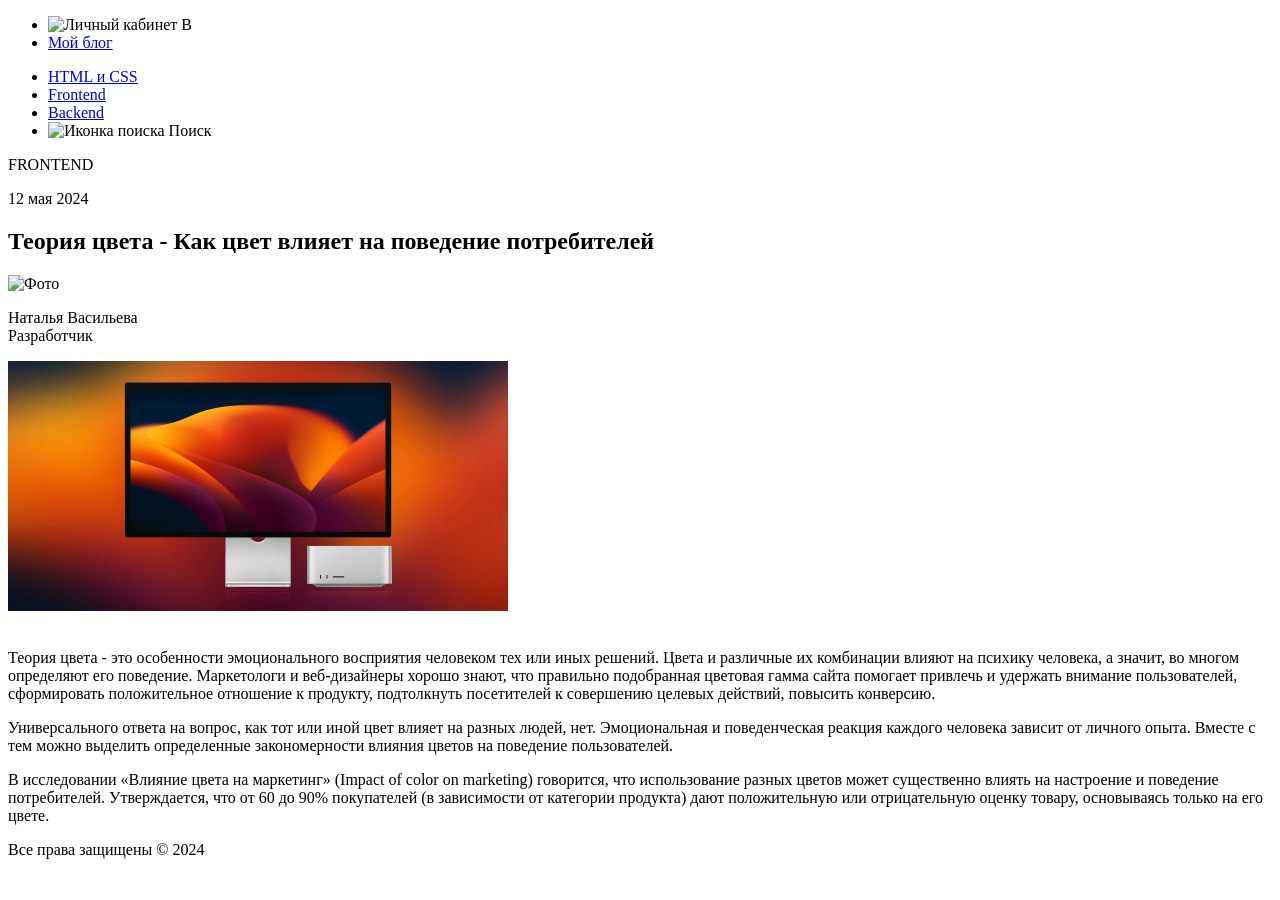
==== lessons/01-html-basics/index.html @ b934e62d "исправил nav согласно комментариям александрА" ====
<!DOCTYPE html>
<html lang="ru">
<head>
    <meta charset="UTF-8">
    <title>Теория цвета</title>
</head>
<body>
    <header>
            <ul>
                <li><img src="images/Rectangle 3.png" alt="Личный кабинет"> В</li>
                <li><a href="#">Мой блог</a></li>
                </ul>
         <nav>
            <ul>
                <li><a href="#">HTML и CSS</a></li>
                <li><a href="#">Frontend</a></li>
                <li><a href="#">Backend</a></li>
                <li><img src="images/Rectangle 3.png" alt="Иконка поиска"> Поиск</li>
            </ul>
        </nav>
    </header>

    <main>
        <article>
            <p>FRONTEND</p>
           <p>12 мая 2024</p>
            
            <h1>Теория цвета - Как цвет влияет на поведение потребителей</h1>
            
            <img src="images/avatar.png" alt="Фото"><br>
            <p>
            Наталья Васильева<br>
            Разработчик
        </p>

            <img src="images/image1.png" alt="img1" width="500"><br><br>

            <p>Теория цвета - это особенности эмоционального восприятия человеком тех или иных решений. Цвета и различные их комбинации влияют на психику человека, а значит, во многом определяют его поведение. Маркетологи и веб-дизайнеры хорошо знают, что правильно подобранная цветовая гамма сайта помогает привлечь и удержать внимание пользователей, сформировать положительное отношение к продукту, подтолкнуть посетителей к совершению целевых действий, повысить конверсию.</p>

            <p>Универсального ответа на вопрос, как тот или иной цвет влияет на разных людей, нет. Эмоциональная и поведенческая реакция каждого человека зависит от личного опыта. Вместе с тем можно выделить определенные закономерности влияния цветов на поведение пользователей.</p>

            <p>В исследовании «Влияние цвета на маркетинг» (Impact of color on marketing) говорится, что использование разных цветов может существенно влиять на настроение и поведение потребителей. Утверждается, что от 60 до 90% покупателей (в зависимости от категории продукта) дают положительную или отрицательную оценку товару, основываясь только на его цвете.</p>
        </article>
    </main>

    <footer>
        <p>Все права защищены &copy; 2024</p>
    </footer>
</body>
</html>
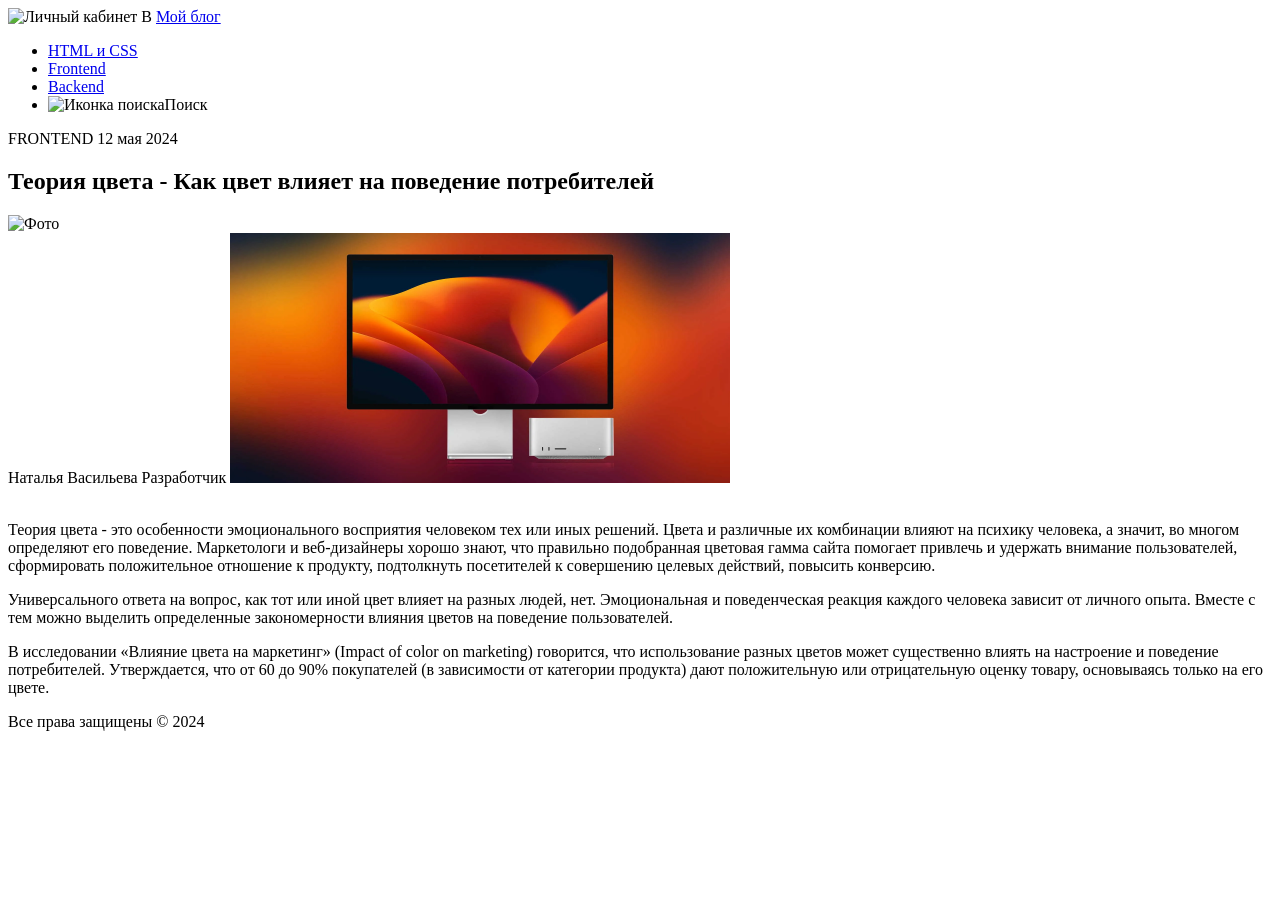
==== commit feef95ae: "Исправления первой дз" ====
--- a/lessons/01-html-basics/index.html
+++ b/lessons/01-html-basics/index.html
@@ -6,32 +6,31 @@
 </head>
 <body>
     <header>
-            <ul>
-                <li><img src="images/Rectangle 3.png" alt="Личный кабинет"> В</li>
-                <li><a href="#">Мой блог</a></li>
-                </ul>
+            <img src="images/Rectangle 3.png" alt="Личный кабинет"> <span>В</span>
+            <a href="#">Мой блог</a>
+
          <nav>
             <ul>
                 <li><a href="#">HTML и CSS</a></li>
                 <li><a href="#">Frontend</a></li>
                 <li><a href="#">Backend</a></li>
-                <li><img src="images/Rectangle 3.png" alt="Иконка поиска"> Поиск</li>
+                <li><img src="images/Rectangle 3.png" alt="Иконка поиска">Поиск</li>
             </ul>
         </nav>
     </header>
 
     <main>
         <article>
-            <p>FRONTEND</p>
-           <p>12 мая 2024</p>
+            <span>FRONTEND</span>
+            <span>12 мая 2024</span>
             
             <h1>Теория цвета - Как цвет влияет на поведение потребителей</h1>
             
             <img src="images/avatar.png" alt="Фото"><br>
-            <p>
-            Наталья Васильева<br>
-            Разработчик
-        </p>
+            
+            <span>Наталья Васильева</span>
+            <span>Разработчик</span>
+       
 
             <img src="images/image1.png" alt="img1" width="500"><br><br>
 
@@ -44,7 +43,7 @@
     </main>
 
     <footer>
-        <p>Все права защищены &copy; 2024</p>
+        <span>Все права защищены &copy; 2024</span>
     </footer>
 </body>
 </html>
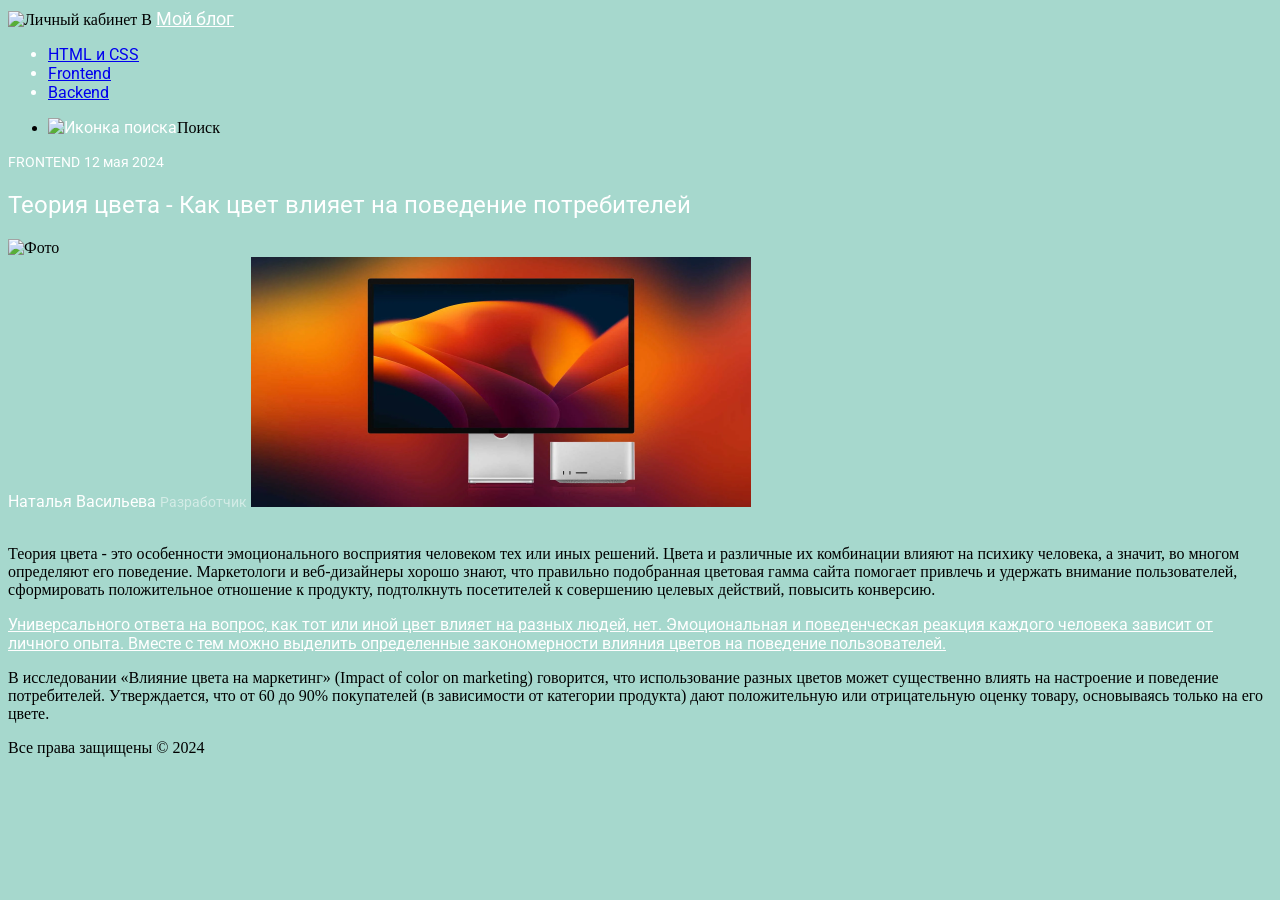
==== commit 7a14302d: "css-selectors-homework" ====
--- a/lessons/01-html-basics/index.html
+++ b/lessons/01-html-basics/index.html
@@ -1,49 +1,82 @@
-<!DOCTYPE html>
+<!doctype html>
 <html lang="ru">
-<head>
-    <meta charset="UTF-8">
-    <title>Теория цвета</title>
-</head>
-<body>
-    <header>
-            <img src="images/Rectangle 3.png" alt="Личный кабинет"> <span>В</span>
-            <a href="#">Мой блог</a>
+	<head>
+		<meta charset="UTF-8" />
+		<title>Теория цвета</title>
+		<link rel="stylesheet" href="style.css" />
+		<link rel="preconnect" href="https://fonts.googleapis.com" />
+		<link rel="preconnect" href="https://fonts.gstatic.com" crossorigin />
+		<link
+			href="https://fonts.googleapis.com/css2?family=Open+Sans:ital,wght@0,300..800;1,300..800&family=Roboto:ital,wght@0,100..900;1,100..900&display=swap"
+			rel="stylesheet"
+		/>
+	</head>
+	<body>
+		<header>
+			<img src="images/Rectangle 3.png" alt="Личный кабинет" /> <span>В</span>
+			<a href="#" class="myBlog">Мой блог</a>
+			<nav>
+				<ul>
+					<li><a href="#">HTML и CSS</a></li>
+					<li><a href="#">Frontend</a></li>
+					<li><a href="#">Backend</a></li>
+				</ul>
+			</nav>
+			<ul>
+				<li>
+					<img
+						src="images/Rectangle 3.png"
+						alt="Иконка поиска"
+						class="searchHead"
+					/>Поиск
+				</li>
+			</ul>
+		</header>
 
-         <nav>
-            <ul>
-                <li><a href="#">HTML и CSS</a></li>
-                <li><a href="#">Frontend</a></li>
-                <li><a href="#">Backend</a></li>
-                <li><img src="images/Rectangle 3.png" alt="Иконка поиска">Поиск</li>
-            </ul>
-        </nav>
-    </header>
+		<main>
+			<article>
+				<span class="firstSpan">FRONTEND</span>
+				<span class="secondSpan">12 мая 2024</span>
 
-    <main>
-        <article>
-            <span>FRONTEND</span>
-            <span>12 мая 2024</span>
-            
-            <h1>Теория цвета - Как цвет влияет на поведение потребителей</h1>
-            
-            <img src="images/avatar.png" alt="Фото"><br>
-            
-            <span>Наталья Васильева</span>
-            <span>Разработчик</span>
-       
+				<h1>Теория цвета - Как цвет влияет на поведение потребителей</h1>
 
-            <img src="images/image1.png" alt="img1" width="500"><br><br>
+				<img src="images/avatar.png" alt="Фото" /><br />
 
-            <p>Теория цвета - это особенности эмоционального восприятия человеком тех или иных решений. Цвета и различные их комбинации влияют на психику человека, а значит, во многом определяют его поведение. Маркетологи и веб-дизайнеры хорошо знают, что правильно подобранная цветовая гамма сайта помогает привлечь и удержать внимание пользователей, сформировать положительное отношение к продукту, подтолкнуть посетителей к совершению целевых действий, повысить конверсию.</p>
+				<span class="authorName">Наталья Васильева</span>
+				<span class="jobName">Разработчик</span>
 
-            <p>Универсального ответа на вопрос, как тот или иной цвет влияет на разных людей, нет. Эмоциональная и поведенческая реакция каждого человека зависит от личного опыта. Вместе с тем можно выделить определенные закономерности влияния цветов на поведение пользователей.</p>
+				<img src="images/image1.png" alt="img1" width="500" /><br /><br />
 
-            <p>В исследовании «Влияние цвета на маркетинг» (Impact of color on marketing) говорится, что использование разных цветов может существенно влиять на настроение и поведение потребителей. Утверждается, что от 60 до 90% покупателей (в зависимости от категории продукта) дают положительную или отрицательную оценку товару, основываясь только на его цвете.</p>
-        </article>
-    </main>
+				<p class="first paragraph">
+					Теория цвета - это особенности эмоционального восприятия человеком тех
+					или иных решений. Цвета и различные их комбинации влияют на психику
+					человека, а значит, во многом определяют его поведение. Маркетологи и
+					веб-дизайнеры хорошо знают, что правильно подобранная цветовая гамма
+					сайта помогает привлечь и удержать внимание пользователей,
+					сформировать положительное отношение к продукту, подтолкнуть
+					посетителей к совершению целевых действий, повысить конверсию.
+				</p>
 
-    <footer>
-        <span>Все права защищены &copy; 2024</span>
-    </footer>
-</body>
-</html>+				<p class="second-paragraph">
+					Универсального ответа на вопрос, как тот или иной цвет влияет на
+					разных людей, нет. Эмоциональная и поведенческая реакция каждого
+					человека зависит от личного опыта. Вместе с тем можно выделить
+					определенные закономерности влияния цветов на поведение пользователей.
+				</p>
+
+				<p class="third-paragraph">
+					В исследовании «Влияние цвета на маркетинг» (Impact of color on
+					marketing) говорится, что использование разных цветов может
+					существенно влиять на настроение и поведение потребителей.
+					Утверждается, что от 60 до 90% покупателей (в зависимости от категории
+					продукта) дают положительную или отрицательную оценку товару,
+					основываясь только на его цвете.
+				</p>
+			</article>
+		</main>
+
+		<footer>
+			<span>Все права защищены &copy; 2024</span>
+		</footer>
+	</body>
+</html>
--- a/lessons/01-html-basics/style.css
+++ b/lessons/01-html-basics/style.css
@@ -0,0 +1,81 @@
+body {
+	background-color: rgb(166, 216, 205);
+}
+
+.myBlog {
+	font-family: "Roboto", sans-serif;
+	font-weight: 400;
+	font-size: 18px;
+	color: #ffffff;
+}
+
+nav {
+	font-family: "Roboto", sans-serif;
+	font-weight: 400;
+	font-size: 16px;
+	color: #ffffff;
+}
+
+.searchHead {
+	font-family: "Roboto", sans-serif;
+	font-weight: 400;
+	font-size: 16px;
+	color: #ffffff;
+}
+
+.firstSpan {
+	font-family: "Roboto", sans-serif;
+	font-weight: 400;
+	font-size: 14px;
+	color: #ffffff;
+}
+
+.secondSpan {
+	font-family: "Roboto", sans-serif;
+	font-weight: 400;
+	font-size: 14px;
+	color: #ffffff;
+}
+
+h1 {
+	font-family: "Roboto", sans-serif;
+	font-weight: 400;
+	font-size: 24px;
+	color: #ffffff;
+}
+
+.authorName {
+	font-family: "Roboto", sans-serif;
+	font-weight: 400;
+	font-size: 16px;
+	color: #ffffff;
+}
+
+.jobName {
+	font-family: "Roboto", sans-serif;
+	font-weight: 400;
+	font-size: 14px;
+	color: rgba(255, 255, 255, 0.5);
+}
+
+.first-paragraph {
+	font-family: "Roboto", sans-serif;
+	font-weight: 400;
+	font-size: 20px;
+	color: #ffffff;
+}
+
+.second-paragraph {
+	font-family: "Roboto", sans-serif;
+	font-weight: 400;
+	font-size: 16px;
+	color: #ffffff;
+	text-decoration: underline;
+}
+
+#copyright {
+	font-family: "Roboto", sans-serif;
+	font-weight: 400;
+	font-size: 16px;
+	color: rgba(255, 255, 255, 0.5);
+}
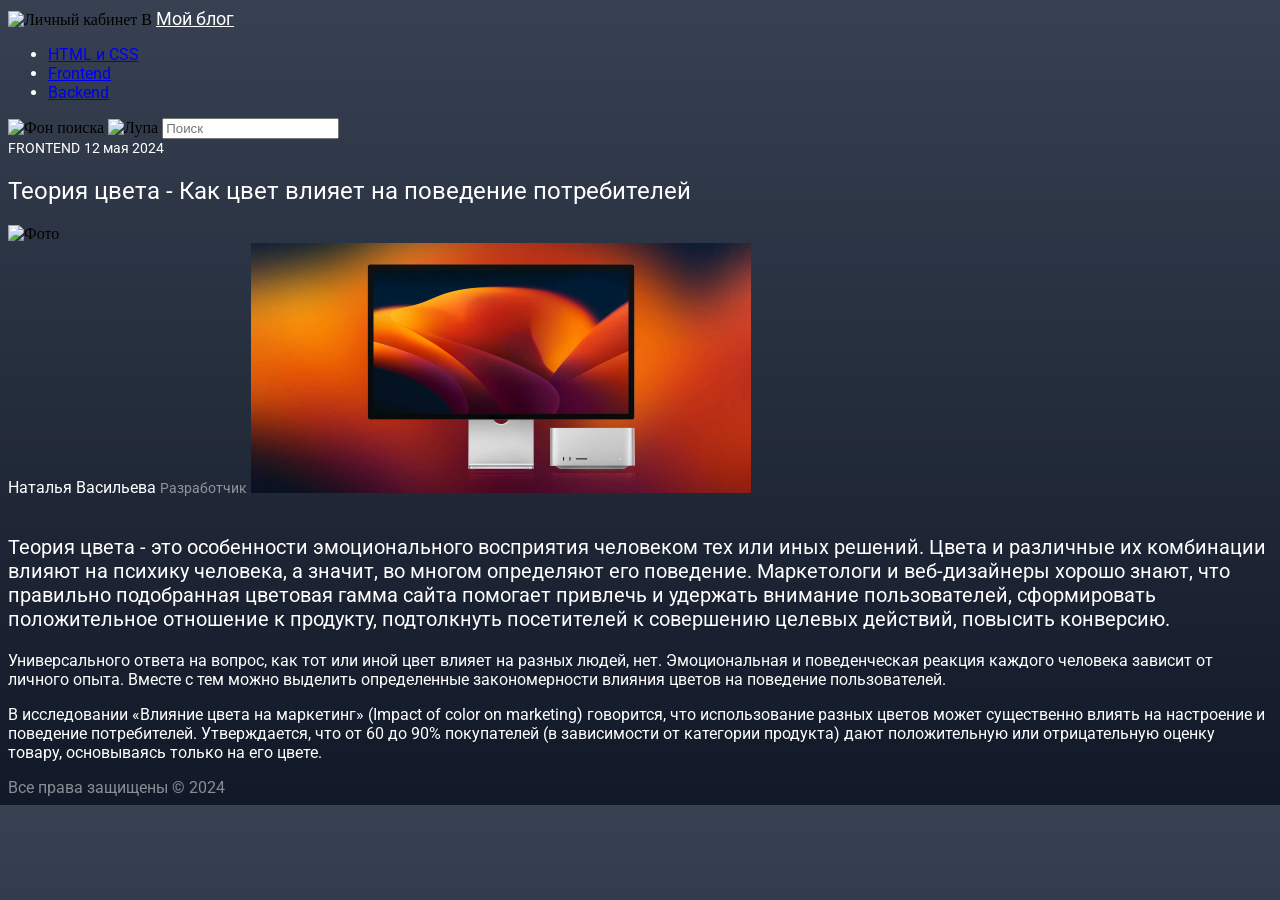
==== commit af172a2b: "Поиск вывел в инпут, убрал id, поправил картинки, добавил див поиска" ====
--- a/lessons/01-html-basics/index.html
+++ b/lessons/01-html-basics/index.html
@@ -13,7 +13,7 @@
 	</head>
 	<body>
 		<header>
-			<img src="images/Rectangle 3.png" alt="Личный кабинет" /> <span>В</span>
+			<img src="images/Rectangle 2.png" alt="Личный кабинет" /> <span>В</span>
 			<a href="#" class="myBlog">Мой блог</a>
 			<nav>
 				<ul>
@@ -22,15 +22,15 @@
 					<li><a href="#">Backend</a></li>
 				</ul>
 			</nav>
-			<ul>
-				<li>
-					<img
-						src="images/Rectangle 3.png"
-						alt="Иконка поиска"
-						class="searchHead"
-					/>Поиск
-				</li>
-			</ul>
+			<div class="search">
+				<img
+					src="images/Rectangle 3.png"
+					alt="Фон поиска"
+					class="search-background"
+				/>
+				<img src="images/search (1).png" alt="Лупа" />
+				<input type="text" placeholder="Поиск" />
+			</div>
 		</header>
 
 		<main>
@@ -47,7 +47,7 @@
 
 				<img src="images/image1.png" alt="img1" width="500" /><br /><br />
 
-				<p class="first paragraph">
+				<p class="first-paragraph">
 					Теория цвета - это особенности эмоционального восприятия человеком тех
 					или иных решений. Цвета и различные их комбинации влияют на психику
 					человека, а значит, во многом определяют его поведение. Маркетологи и
@@ -76,7 +76,7 @@
 		</main>
 
 		<footer>
-			<span>Все права защищены &copy; 2024</span>
+			<span class="copyright">Все права защищены &copy; 2024</span>
 		</footer>
 	</body>
 </html>
--- a/lessons/01-html-basics/style.css
+++ b/lessons/01-html-basics/style.css
@@ -1,5 +1,5 @@
 body {
-	background-color: rgb(166, 216, 205);
+	background: linear-gradient(#374151, #111827);
 }
 
 .myBlog {
@@ -16,7 +16,7 @@
 	color: #ffffff;
 }
 
-.searchHead {
+.search-input {
 	font-family: "Roboto", sans-serif;
 	font-weight: 400;
 	font-size: 16px;
@@ -70,10 +70,16 @@
 	font-weight: 400;
 	font-size: 16px;
 	color: #ffffff;
-	text-decoration: underline;
 }
 
-#copyright {
+.third-paragraph {
+	font-family: "Roboto", sans-serif;
+	font-weight: 400;
+	font-size: 16px;
+	color: #ffffff;
+}
+
+.copyright {
 	font-family: "Roboto", sans-serif;
 	font-weight: 400;
 	font-size: 16px;
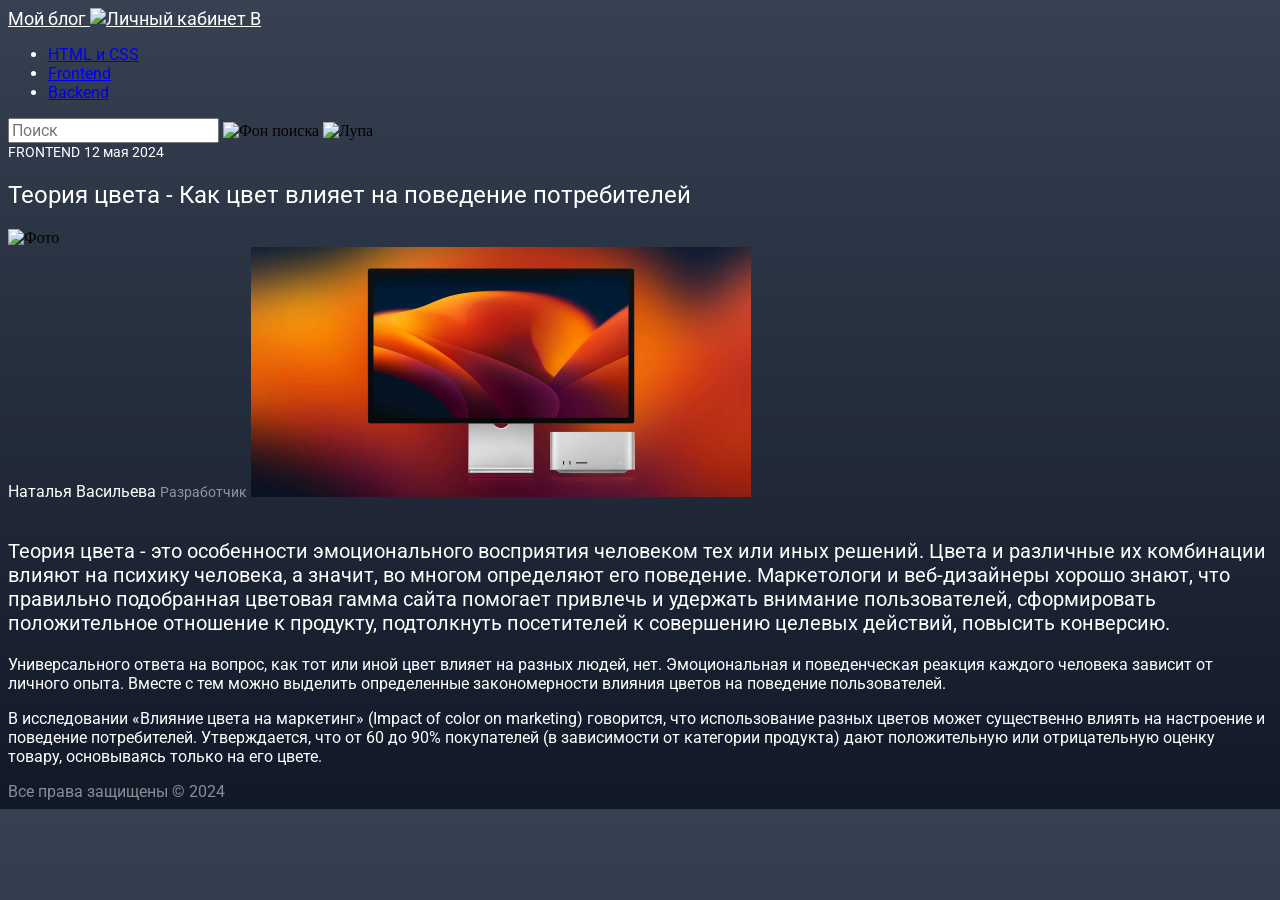
==== commit baa4238d: "исправления ДЗ-css-selectors" ====
--- a/lessons/01-html-basics/index.html
+++ b/lessons/01-html-basics/index.html
@@ -3,18 +3,20 @@
 	<head>
 		<meta charset="UTF-8" />
 		<title>Теория цвета</title>
-		<link rel="stylesheet" href="style.css" />
 		<link rel="preconnect" href="https://fonts.googleapis.com" />
 		<link rel="preconnect" href="https://fonts.gstatic.com" crossorigin />
 		<link
 			href="https://fonts.googleapis.com/css2?family=Open+Sans:ital,wght@0,300..800;1,300..800&family=Roboto:ital,wght@0,100..900;1,100..900&display=swap"
 			rel="stylesheet"
 		/>
+		<link rel="stylesheet" href="style.css" />
 	</head>
 	<body>
 		<header>
-			<img src="images/Rectangle 2.png" alt="Личный кабинет" /> <span>В</span>
-			<a href="#" class="myBlog">Мой блог</a>
+			<a href="#" class="myBlog"
+				>Мой блог <img src="images/Rectangle 2.png" alt="Личный кабинет" />
+				<span>В</span>
+			</a>
 			<nav>
 				<ul>
 					<li><a href="#">HTML и CSS</a></li>
@@ -22,15 +24,15 @@
 					<li><a href="#">Backend</a></li>
 				</ul>
 			</nav>
-			<div class="search">
+			<form class="search" action="/search" method="get">
+				<input type="text" placeholder="Поиск" class="searchInput" />
 				<img
 					src="images/Rectangle 3.png"
 					alt="Фон поиска"
-					class="search-background"
+					class="searchBackground"
 				/>
 				<img src="images/search (1).png" alt="Лупа" />
-				<input type="text" placeholder="Поиск" />
-			</div>
+			</form>
 		</header>
 
 		<main>
@@ -47,7 +49,7 @@
 
 				<img src="images/image1.png" alt="img1" width="500" /><br /><br />
 
-				<p class="first-paragraph">
+				<p class="firstParagraph">
 					Теория цвета - это особенности эмоционального восприятия человеком тех
 					или иных решений. Цвета и различные их комбинации влияют на психику
 					человека, а значит, во многом определяют его поведение. Маркетологи и
@@ -57,14 +59,14 @@
 					посетителей к совершению целевых действий, повысить конверсию.
 				</p>
 
-				<p class="second-paragraph">
+				<p class="secondParagraph">
 					Универсального ответа на вопрос, как тот или иной цвет влияет на
 					разных людей, нет. Эмоциональная и поведенческая реакция каждого
 					человека зависит от личного опыта. Вместе с тем можно выделить
 					определенные закономерности влияния цветов на поведение пользователей.
 				</p>
 
-				<p class="third-paragraph">
+				<p class="thirdParagraph">
 					В исследовании «Влияние цвета на маркетинг» (Impact of color on
 					marketing) говорится, что использование разных цветов может
 					существенно влиять на настроение и поведение потребителей.
--- a/lessons/01-html-basics/style.css
+++ b/lessons/01-html-basics/style.css
@@ -16,7 +16,7 @@
 	color: #ffffff;
 }
 
-.search-input {
+.searchInput {
 	font-family: "Roboto", sans-serif;
 	font-weight: 400;
 	font-size: 16px;
@@ -58,21 +58,21 @@
 	color: rgba(255, 255, 255, 0.5);
 }
 
-.first-paragraph {
+.firstParagraph {
 	font-family: "Roboto", sans-serif;
 	font-weight: 400;
 	font-size: 20px;
 	color: #ffffff;
 }
 
-.second-paragraph {
+.secondParagraph {
 	font-family: "Roboto", sans-serif;
 	font-weight: 400;
 	font-size: 16px;
 	color: #ffffff;
 }
 
-.third-paragraph {
+.thirdParagraph {
 	font-family: "Roboto", sans-serif;
 	font-weight: 400;
 	font-size: 16px;
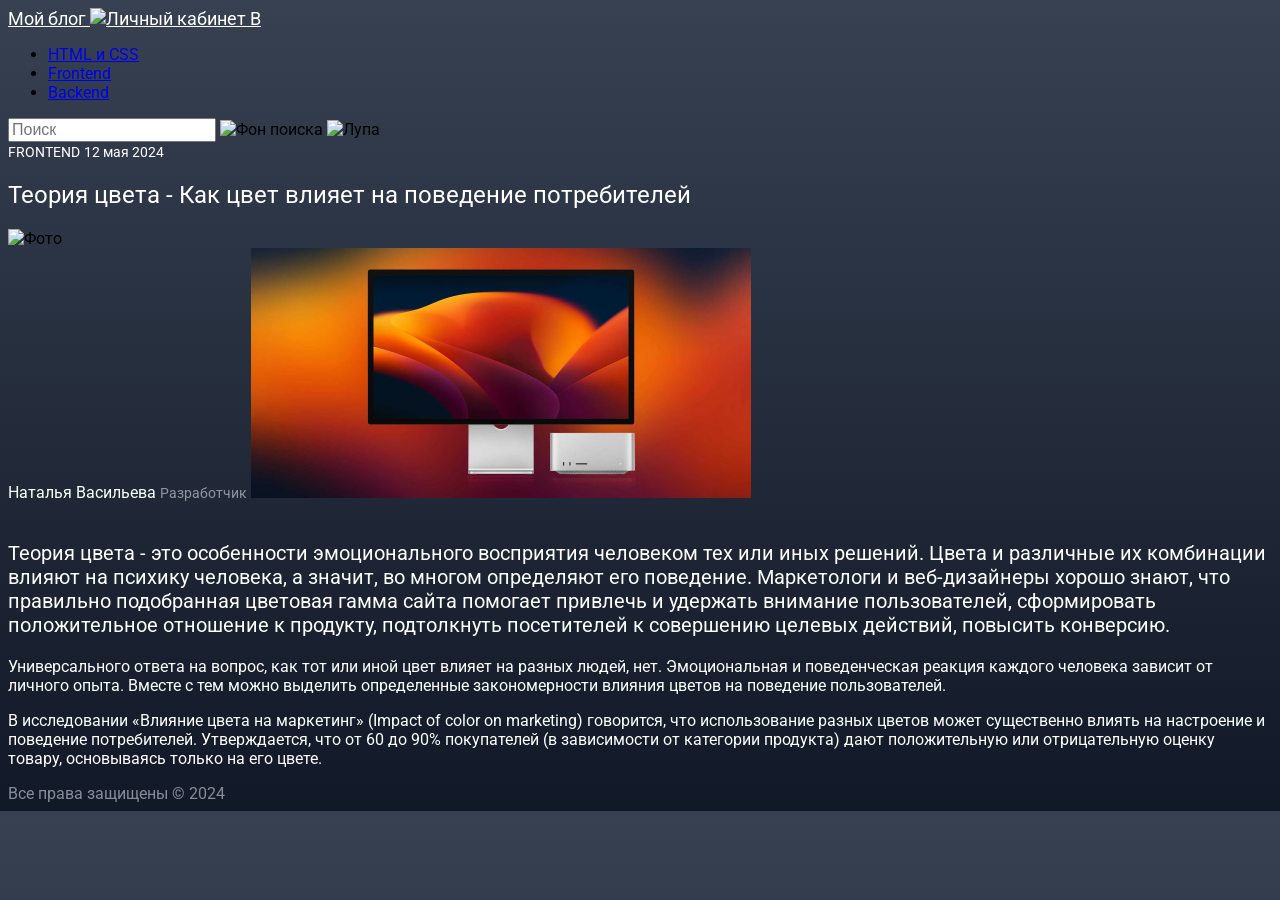
==== commit f87d3d52: "исправление домашки css-selectors #3" ====
--- a/lessons/01-html-basics/index.html
+++ b/lessons/01-html-basics/index.html
@@ -40,7 +40,9 @@
 				<span class="firstSpan">FRONTEND</span>
 				<span class="secondSpan">12 мая 2024</span>
 
-				<h1>Теория цвета - Как цвет влияет на поведение потребителей</h1>
+				<h1 class="title">
+					Теория цвета - Как цвет влияет на поведение потребителей
+				</h1>
 
 				<img src="images/avatar.png" alt="Фото" /><br />
 
--- a/lessons/01-html-basics/style.css
+++ b/lessons/01-html-basics/style.css
@@ -1,86 +1,75 @@
 body {
+	font-family: "Roboto", sans-serif;
 	background: linear-gradient(#374151, #111827);
 }
 
 .myBlog {
-	font-family: "Roboto", sans-serif;
 	font-weight: 400;
 	font-size: 18px;
 	color: #ffffff;
 }
 
-nav {
-	font-family: "Roboto", sans-serif;
+.headerNav {
 	font-weight: 400;
 	font-size: 16px;
 	color: #ffffff;
 }
 
 .searchInput {
-	font-family: "Roboto", sans-serif;
 	font-weight: 400;
 	font-size: 16px;
 	color: #ffffff;
 }
 
 .firstSpan {
-	font-family: "Roboto", sans-serif;
 	font-weight: 400;
 	font-size: 14px;
 	color: #ffffff;
 }
 
 .secondSpan {
-	font-family: "Roboto", sans-serif;
 	font-weight: 400;
 	font-size: 14px;
 	color: #ffffff;
 }
 
-h1 {
-	font-family: "Roboto", sans-serif;
+.title {
 	font-weight: 400;
 	font-size: 24px;
 	color: #ffffff;
 }
 
 .authorName {
-	font-family: "Roboto", sans-serif;
 	font-weight: 400;
 	font-size: 16px;
 	color: #ffffff;
 }
 
 .jobName {
-	font-family: "Roboto", sans-serif;
 	font-weight: 400;
 	font-size: 14px;
 	color: rgba(255, 255, 255, 0.5);
 }
 
 .firstParagraph {
-	font-family: "Roboto", sans-serif;
 	font-weight: 400;
 	font-size: 20px;
 	color: #ffffff;
 }
 
 .secondParagraph {
-	font-family: "Roboto", sans-serif;
 	font-weight: 400;
 	font-size: 16px;
 	color: #ffffff;
 }
 
 .thirdParagraph {
-	font-family: "Roboto", sans-serif;
 	font-weight: 400;
 	font-size: 16px;
 	color: #ffffff;
 }
 
 .copyright {
-	font-family: "Roboto", sans-serif;
 	font-weight: 400;
 	font-size: 16px;
 	color: rgba(255, 255, 255, 0.5);
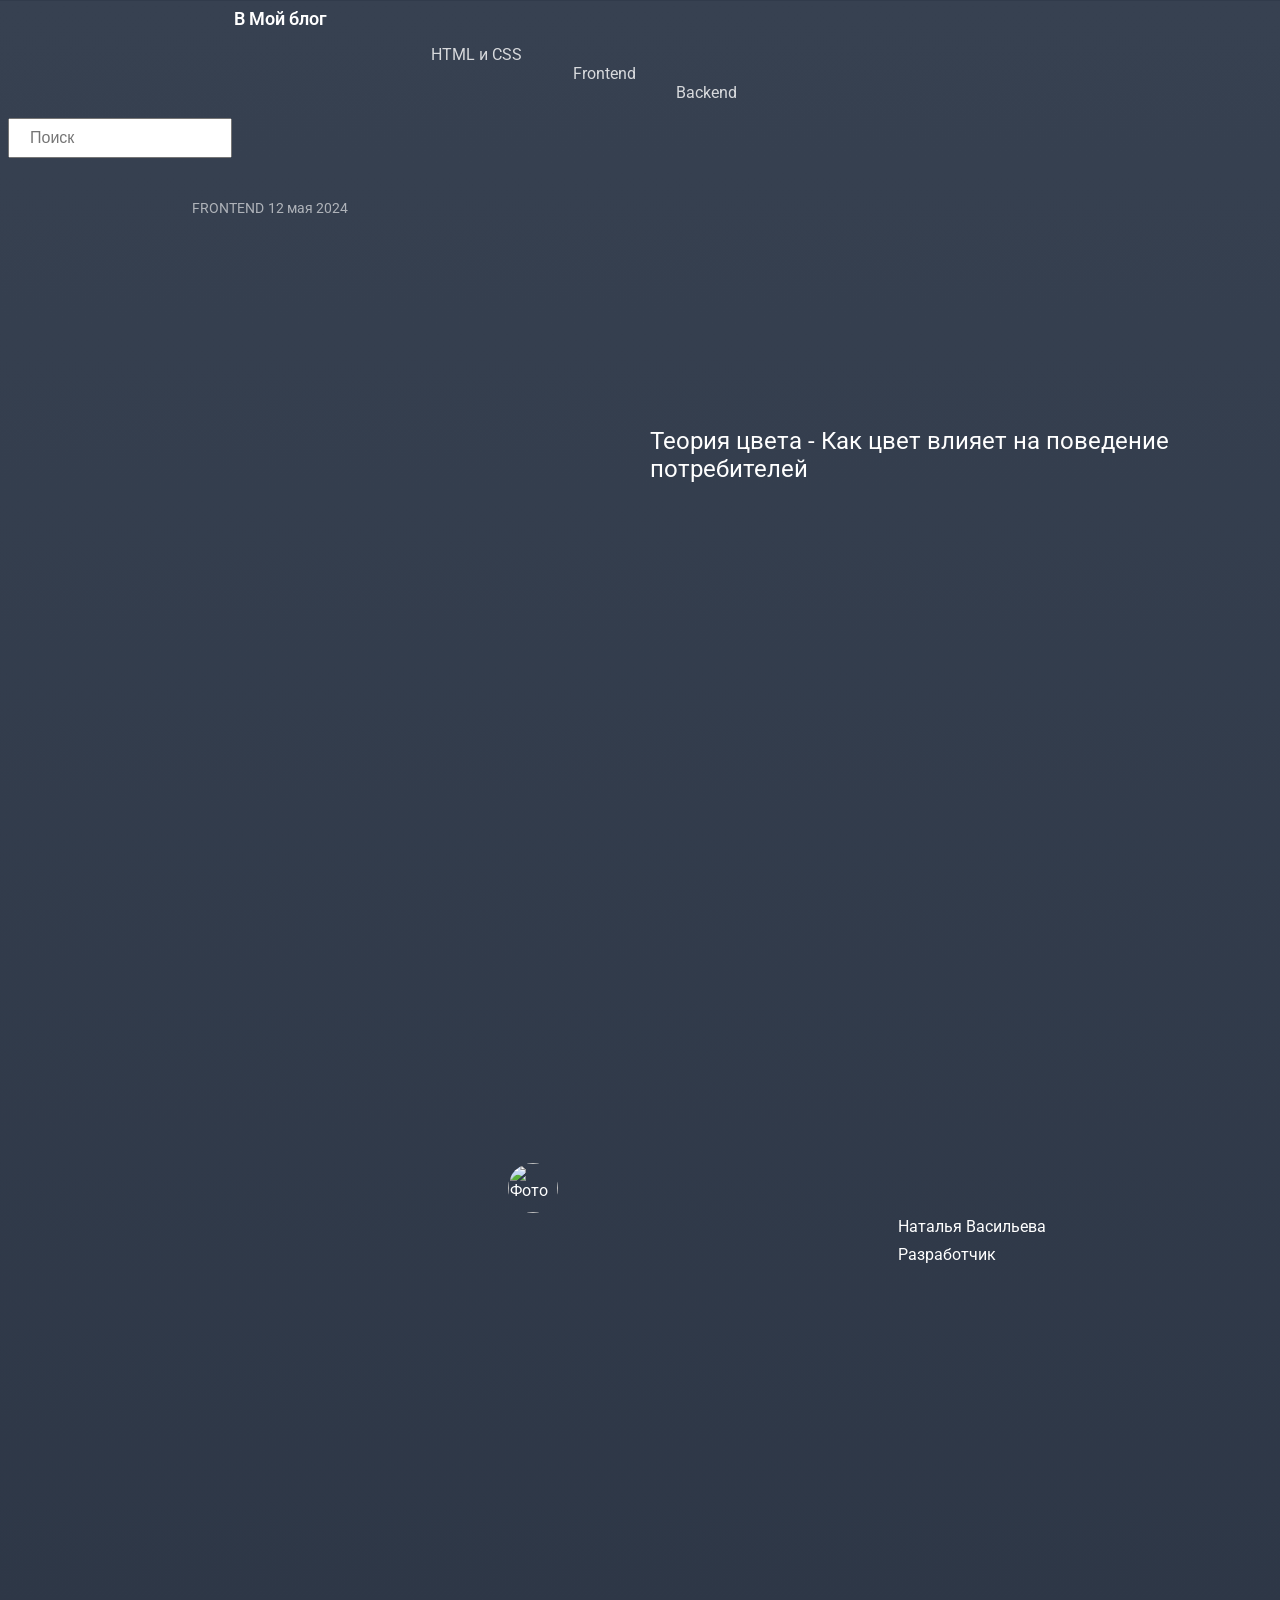
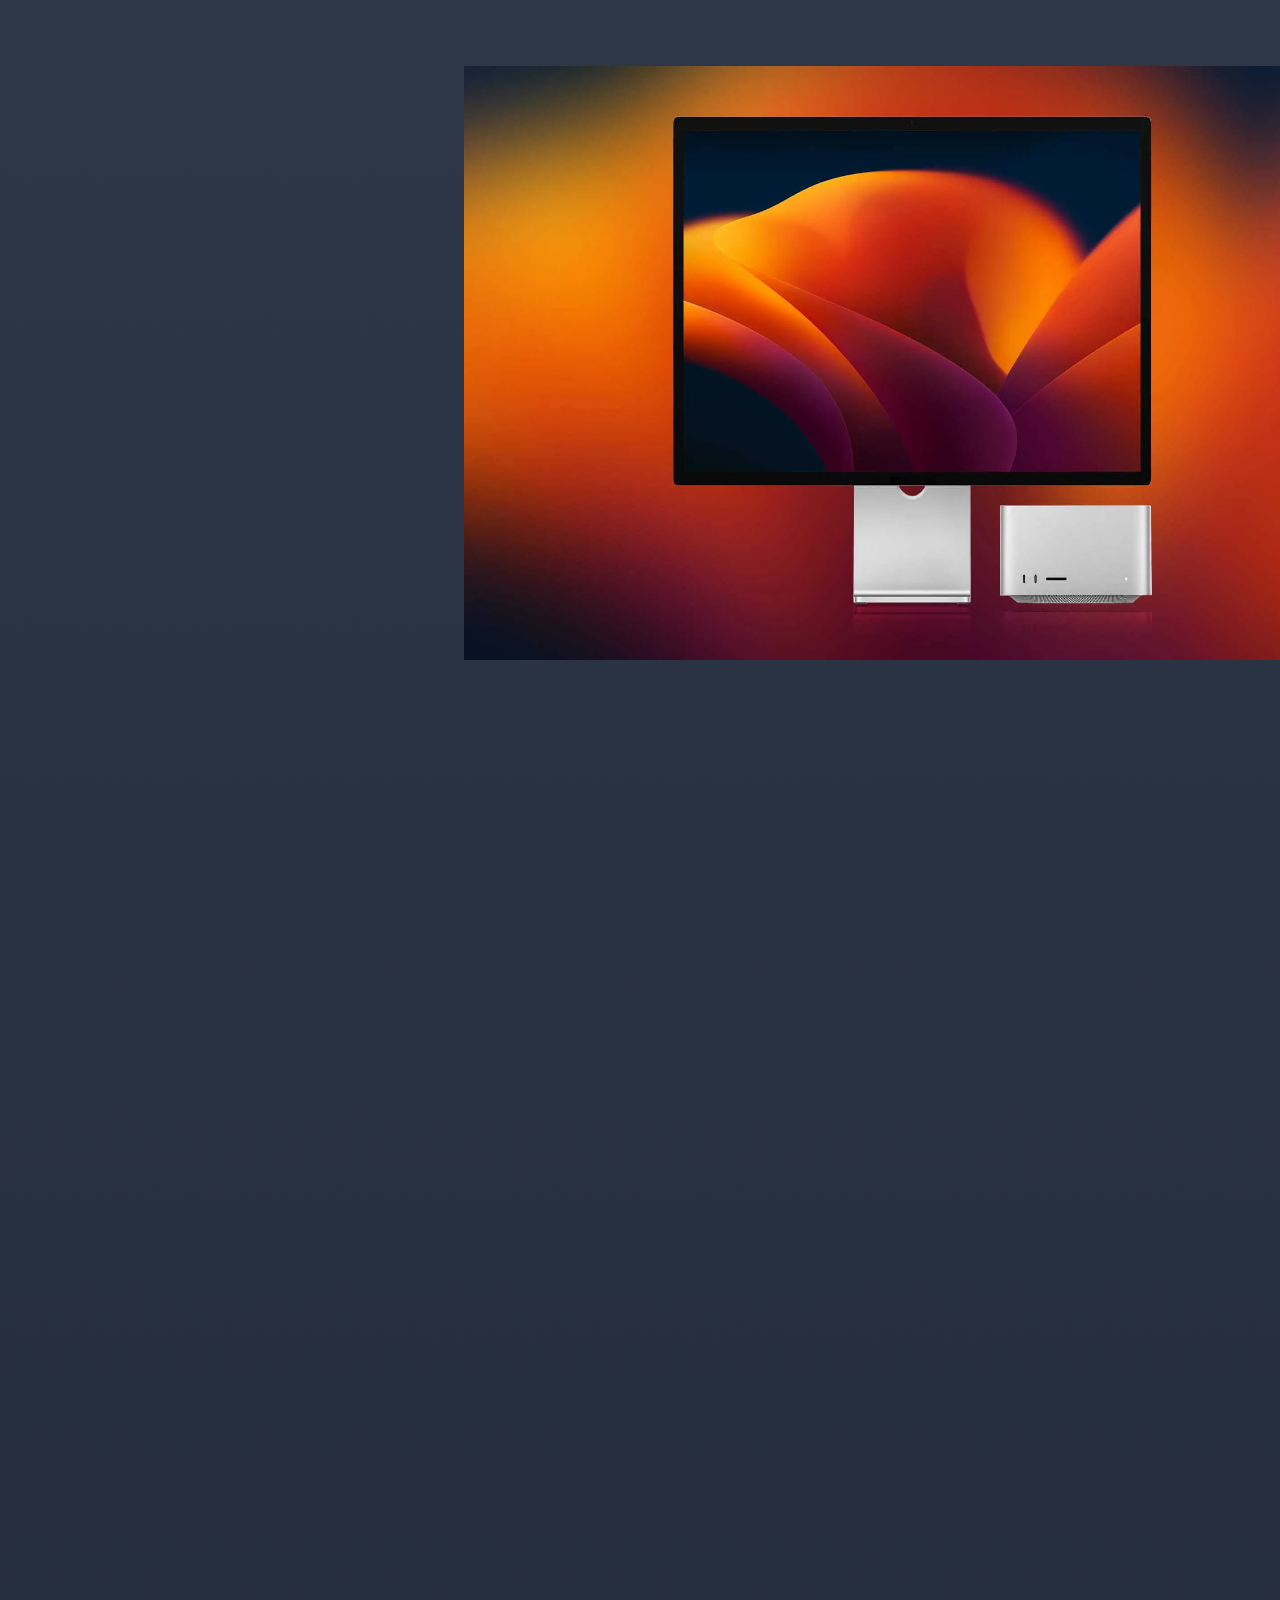
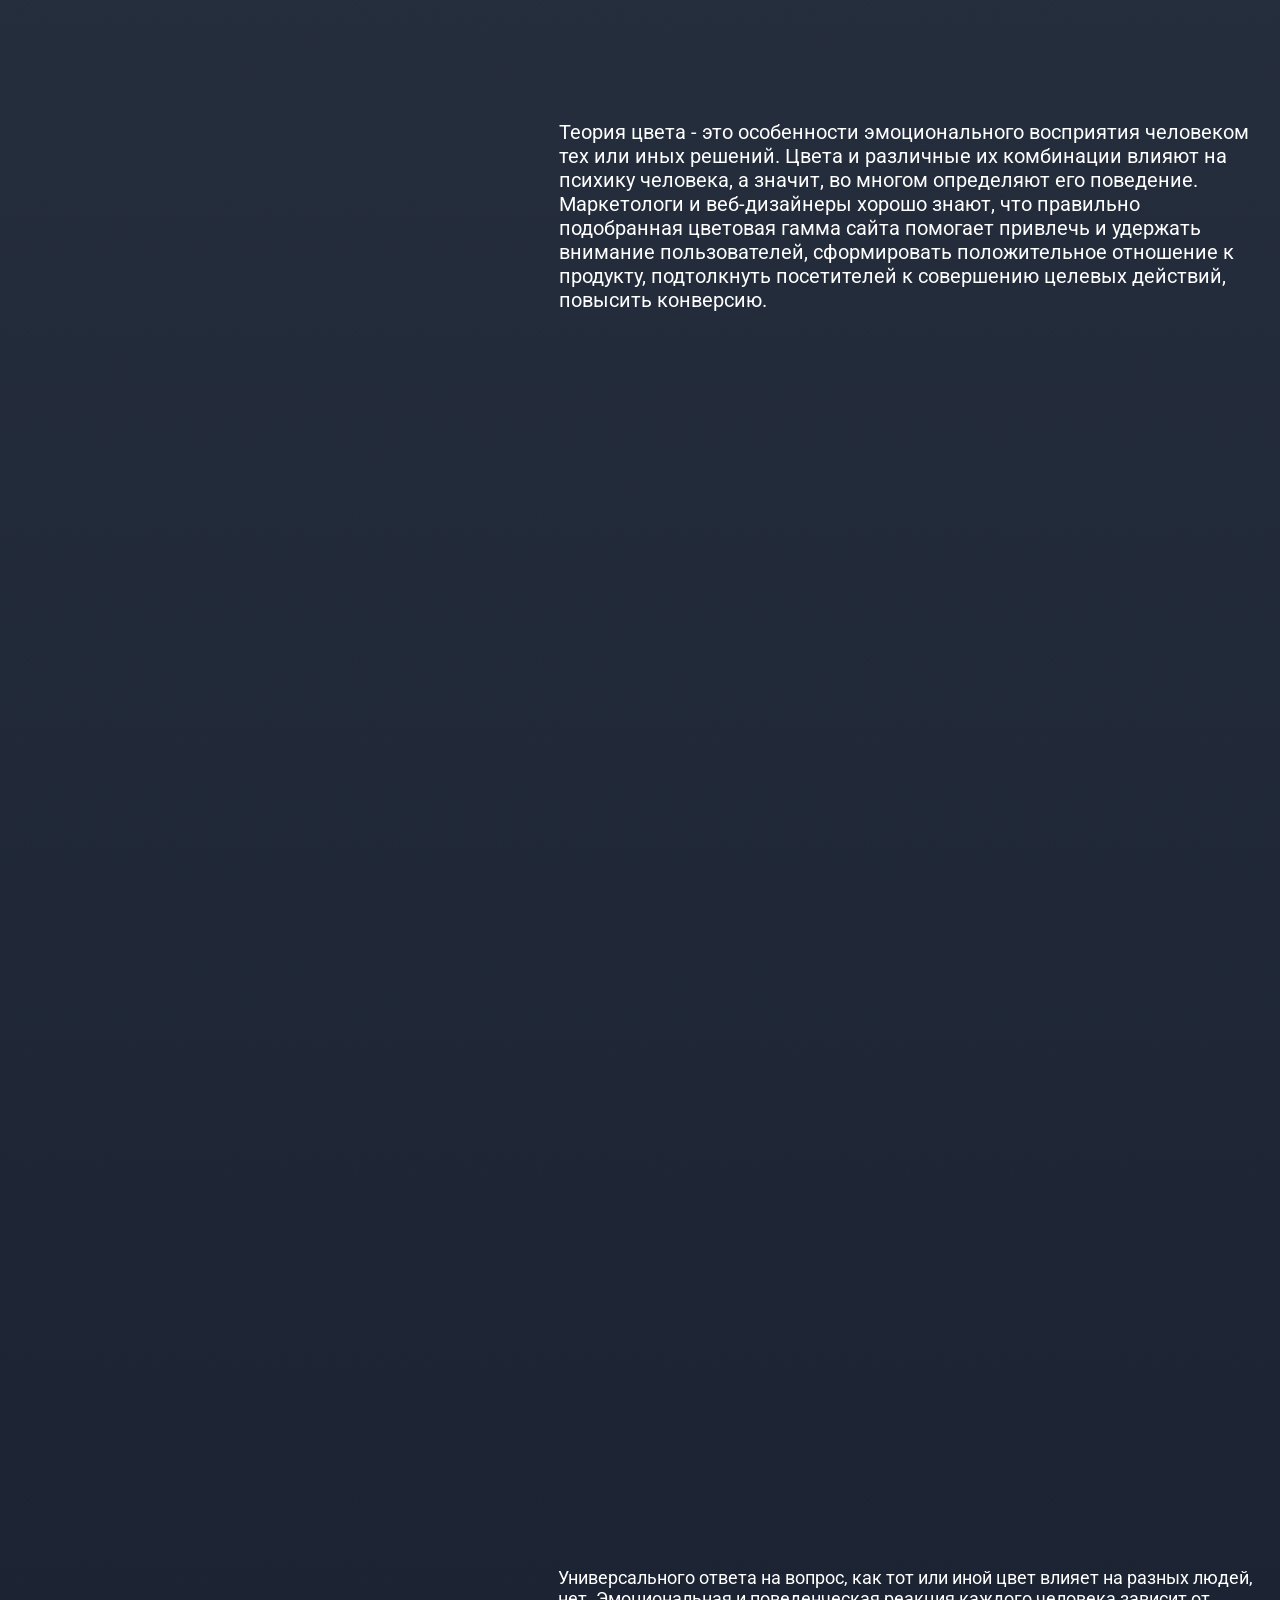
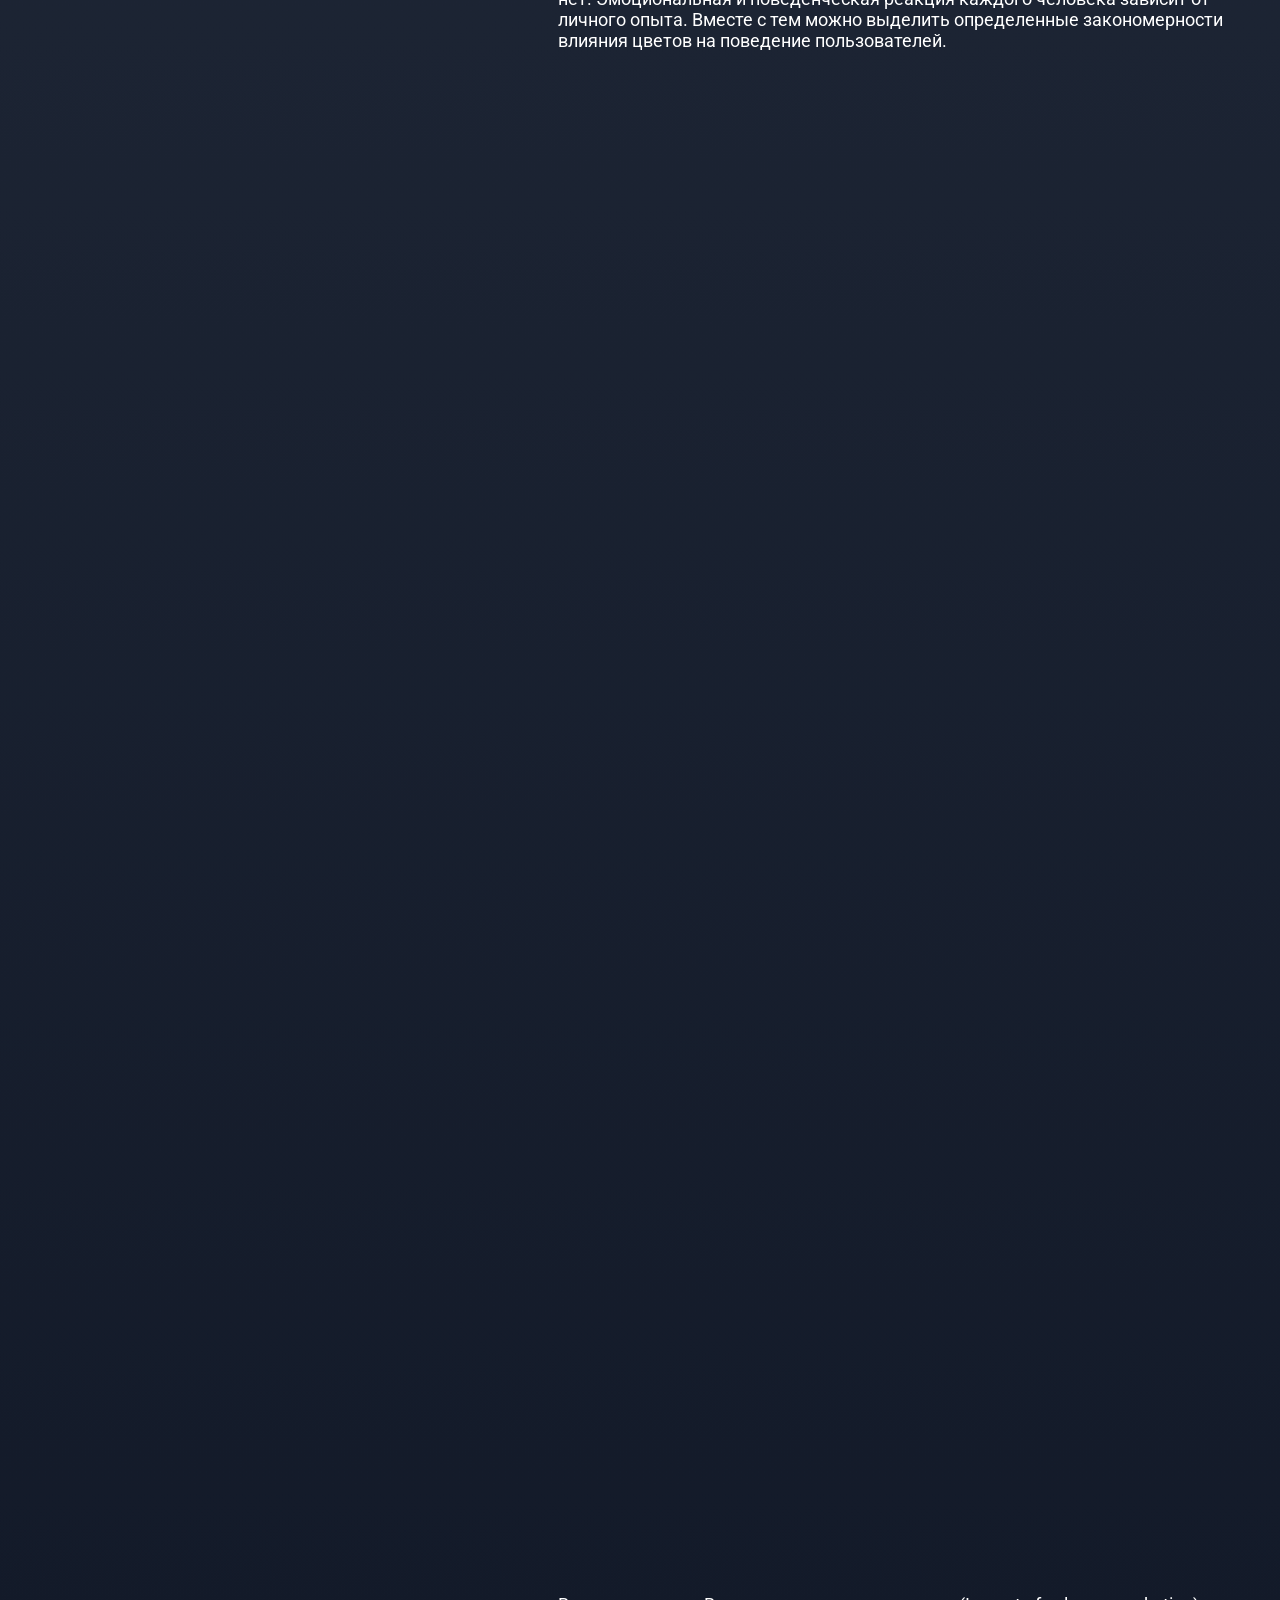
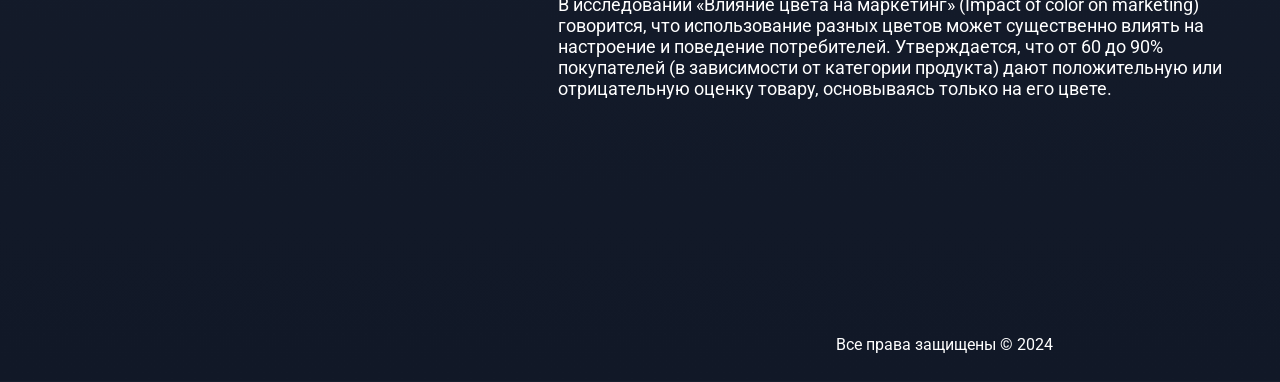
==== commit 2a43bad0: "Домашнее задание псевдоклассы, каскады, блочные модели" ====
--- a/lessons/01-html-basics/index.html
+++ b/lessons/01-html-basics/index.html
@@ -1,4 +1,3 @@
-<!doctype html>
 <html lang="ru">
 	<head>
 		<meta charset="UTF-8" />
@@ -6,32 +5,28 @@
 		<link rel="preconnect" href="https://fonts.googleapis.com" />
 		<link rel="preconnect" href="https://fonts.gstatic.com" crossorigin />
 		<link
-			href="https://fonts.googleapis.com/css2?family=Open+Sans:ital,wght@0,300..800;1,300..800&family=Roboto:ital,wght@0,100..900;1,100..900&display=swap"
+			href="https://fonts.googleapis.com/css2?family=Roboto:ital,wght@0,100..900;1,100..900&display=swap"
 			rel="stylesheet"
 		/>
 		<link rel="stylesheet" href="style.css" />
 	</head>
 	<body>
 		<header>
-			<a href="#" class="myBlog"
-				>Мой блог <img src="images/Rectangle 2.png" alt="Личный кабинет" />
-				<span>В</span>
+			<a href="#" class="myBlog">
+				<span class="letterB">В</span>
+				<span class="blogText">Мой блог</span>
 			</a>
-			<nav>
+
+			<nav class="headerNav">
 				<ul>
-					<li><a href="#">HTML и CSS</a></li>
-					<li><a href="#">Frontend</a></li>
-					<li><a href="#">Backend</a></li>
+					<li><a href="#" class="navItem1">HTML и CSS</a></li>
+					<li><a href="#" class="navItem2">Frontend</a></li>
+					<li><a href="#" class="navItem3">Backend</a></li>
 				</ul>
 			</nav>
+
 			<form class="search" action="/search" method="get">
 				<input type="text" placeholder="Поиск" class="searchInput" />
-				<img
-					src="images/Rectangle 3.png"
-					alt="Фон поиска"
-					class="searchBackground"
-				/>
-				<img src="images/search (1).png" alt="Лупа" />
 			</form>
 		</header>
 
@@ -44,12 +39,12 @@
 					Теория цвета - Как цвет влияет на поведение потребителей
 				</h1>
 
-				<img src="images/avatar.png" alt="Фото" /><br />
+				<img src="images/avatar.png" alt="Фото" class="avatar" />
 
 				<span class="authorName">Наталья Васильева</span>
 				<span class="jobName">Разработчик</span>
 
-				<img src="images/image1.png" alt="img1" width="500" /><br /><br />
+				<img src="images/image1.png" alt="img1" class="mainImage" />
 
 				<p class="firstParagraph">
 					Теория цвета - это особенности эмоционального восприятия человеком тех
--- a/lessons/01-html-basics/style.css
+++ b/lessons/01-html-basics/style.css
@@ -1,76 +1,174 @@
 body {
+	background: linear-gradient(#374151, #111827);
 	font-family: "Roboto", sans-serif;
-	background: linear-gradient(#374151, #111827);
+	color: #ffffff;
 }
 
 .myBlog {
-	font-weight: 400;
+	color: #ffffff;
+	width: 80px;
+	height: 21px;
+	margin-top: 80px;
+	margin-left: 226px;
 	font-size: 18px;
-	color: #ffffff;
+	font-weight: 600;
+	text-decoration: none;
 }
 
-.headerNav {
+.headerNav ul {
+	list-style-type: none;
+}
+
+.headerNav a {
+	color: #ffffff;
+	font-size: 16px;
+	text-decoration: none;
+	opacity: 0.8;
+}
+
+.navItem1 {
+	width: 90px;
+	height: 19px;
+	margin-top: 81px;
+	margin-left: 383px;
+	font-size: 16px;
 	font-weight: 400;
+}
+
+.navItem2 {
+	width: 64px;
+	height: 19px;
+	margin-top: 81px;
+	margin-left: 525px;
 	font-size: 16px;
-	color: #ffffff;
+	font-weight: 400;
+}
+
+.navItem3 {
+	width: 62px;
+	height: 19px;
+	margin-top: 81px;
+	margin-left: 628px;
+	font-size: 16px;
+	font-weight: 400;
+}
+
+.search {
+	width: 224px;
+	height: 40px;
+	background: #ffffff;
+	background-color: rgba(31, 41, 55, 0.6);
+	border-radius: 100px; /* не срабатывает */
 }
 
 .searchInput {
-	font-weight: 400;
+	width: 224px;
+	height: 40px;
+	color: #ffffff;
 	font-size: 16px;
-	color: #ffffff;
+	padding: 0 20px;
+}
+
+main {
+	max-width: 896px;
+	margin: 40px auto;
+	padding: 0 20px;
 }
 
 .firstSpan {
+	width: 72px;
+	height: 16px;
+	opacity: 60%;
+	font-size: 14px;
 	font-weight: 400;
-	font-size: 14px;
 	color: #ffffff;
 }
 
 .secondSpan {
+	width: 80px;
+	height: 16px;
+	opacity: 60%;
+	font-size: 14px;
 	font-weight: 400;
-	font-size: 14px;
 	color: #ffffff;
 }
 
 .title {
+	width: 525px;
+	height: 76px;
+	margin-top: 210px;
+	margin-left: 458px;
+	font-size: 24px;
 	font-weight: 400;
-	font-size: 24px;
 	color: #ffffff;
 }
 
+.avatar {
+	width: 50px;
+	height: 50px;
+	margin-left: 316px;
+	margin-top: 640px;
+	border-radius: 50%;
+}
+
 .authorName {
+	width: 148px;
+	height: 28px;
+	margin-left: 706px;
+	margin-top: 316px;
+	font-size: 16px;
+	line-height: 28px;
 	font-weight: 400;
-	font-size: 16px;
 	color: #ffffff;
 }
 
 .jobName {
+	width: 85px;
+	height: 28px;
+	margin-left: 706px;
+	margin-top: 341px;
+	font-size: 16px;
+	line-height: 28px;
 	font-weight: 400;
-	font-size: 14px;
-	color: rgba(255, 255, 255, 0.5);
+	color: #ffffff;
+}
+
+.mainImage {
+	width: 896px;
+	height: 594px;
+	margin-top: 397px;
+	margin-left: 272px;
 }
 
 .firstParagraph {
+	width: 708px;
+	height: 101px;
+	margin-top: 1060px;
+	margin-left: 367px;
 	font-weight: 400;
 	font-size: 20px;
-	color: #ffffff;
 }
 
-.secondParagraph {
+.secondParagraph,
+.thirdParagraph {
+	width: 708;
+	height: 281px;
+	margin-top: 1346px;
+	margin-left: 366px;
 	font-weight: 400;
-	font-size: 16px;
-	color: #ffffff;
+	font-size: 18px;
 }
 
-.thirdParagraph {
-	font-weight: 400;
-	font-size: 16px;
-	color: #ffffff;
+footer {
+	padding: 20px 0;
+	text-align: center;
 }
 
 .copyright {
+	width: 226px;
+	height: 28px;
+	margin-top: 1730px;
+	margin-left: 608px;
 	font-weight: 400;
 	font-size: 16px;
-	color: rgba(255, 255, 255, 0.5);
 }
